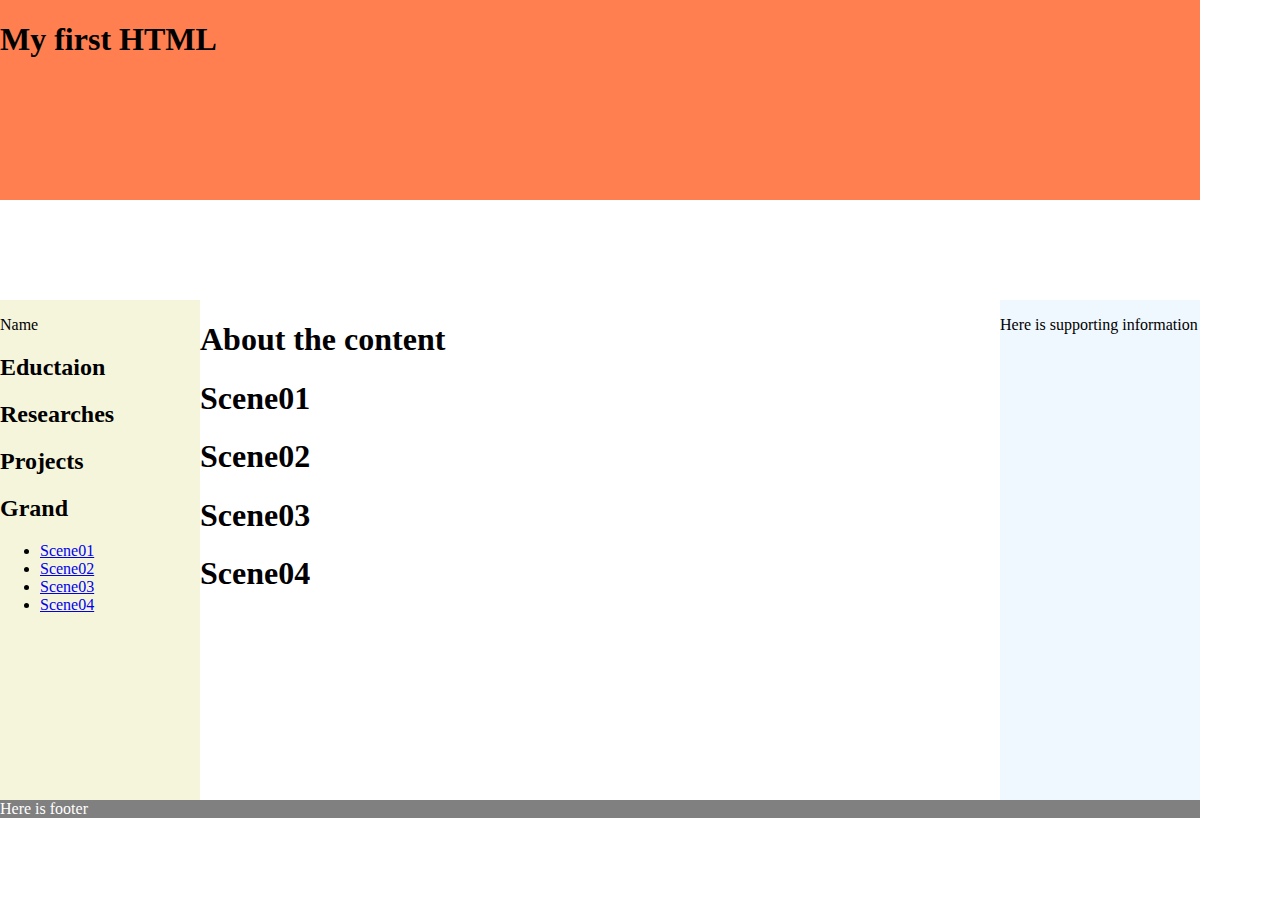
==== index.html @ 84d68d11 "Rename 1.html to index.html" ====
<!--This is an html 5 document-->
<!DOCTYPE html>
<html>
    <head>
        <title>your website title</title>
        <link rel="stylesheet" href="CSS/main.css">
    </head>
    <body>
        <div id="banner">
            <h1>My first HTML</h1>
        </div>
        <div id="nav">
            <p>Name</p>
            <h2>Eductaion</h2>
            <h2>Researches</h2>
            <h2>Projects</h2>
            <h2>Grand</h2>
            <ul>
                <li><a href="#scene01">Scene01</a></li>
                <li><a href="#scene02">Scene02</a></li>
                <li><a href="#scene03">Scene03</a></li>
                <li><a href="#scene04">Scene04</a></li>
            </ul>
        </div>
        <div id="content" >
            <h1>About the content</h1>
                <section id="scene01"><h1>Scene01</h1></section>
                <section id="scene02"><h1>Scene02</h1></section>
                <section id="scene03"><h1>Scene03</h1></section>
                <section id="scene04"><h1>Scene04</h1></section>
        </div>
        <div id="supporting">
            <p>Here is supporting information</p>
        </div>
        <div id="footer">Here is footer</div>
    </body>
</html>
---- CSS/main.css ----
#banner {
    width:1200px;
    background-color:coral;
    height: 200px;
    float:left;
    clear:both
}
#nav { 
    width:200px;
    background-color:beige;
    height: 500px;
    float:left
}
#content {
    width:800px;
    background-color:white;
    float:left
}
#supporting {
    width:200px;
    background-color:aliceblue;
    height: 500px;
    float:left
}
#footer {
    width:1200px;
    background-color:grey;
    color: white;
    clear:both;
}


body {
    margin: 0;
    padding: 0;
}
#content, #nav, #supporting{
    margin-top: 100px;
}
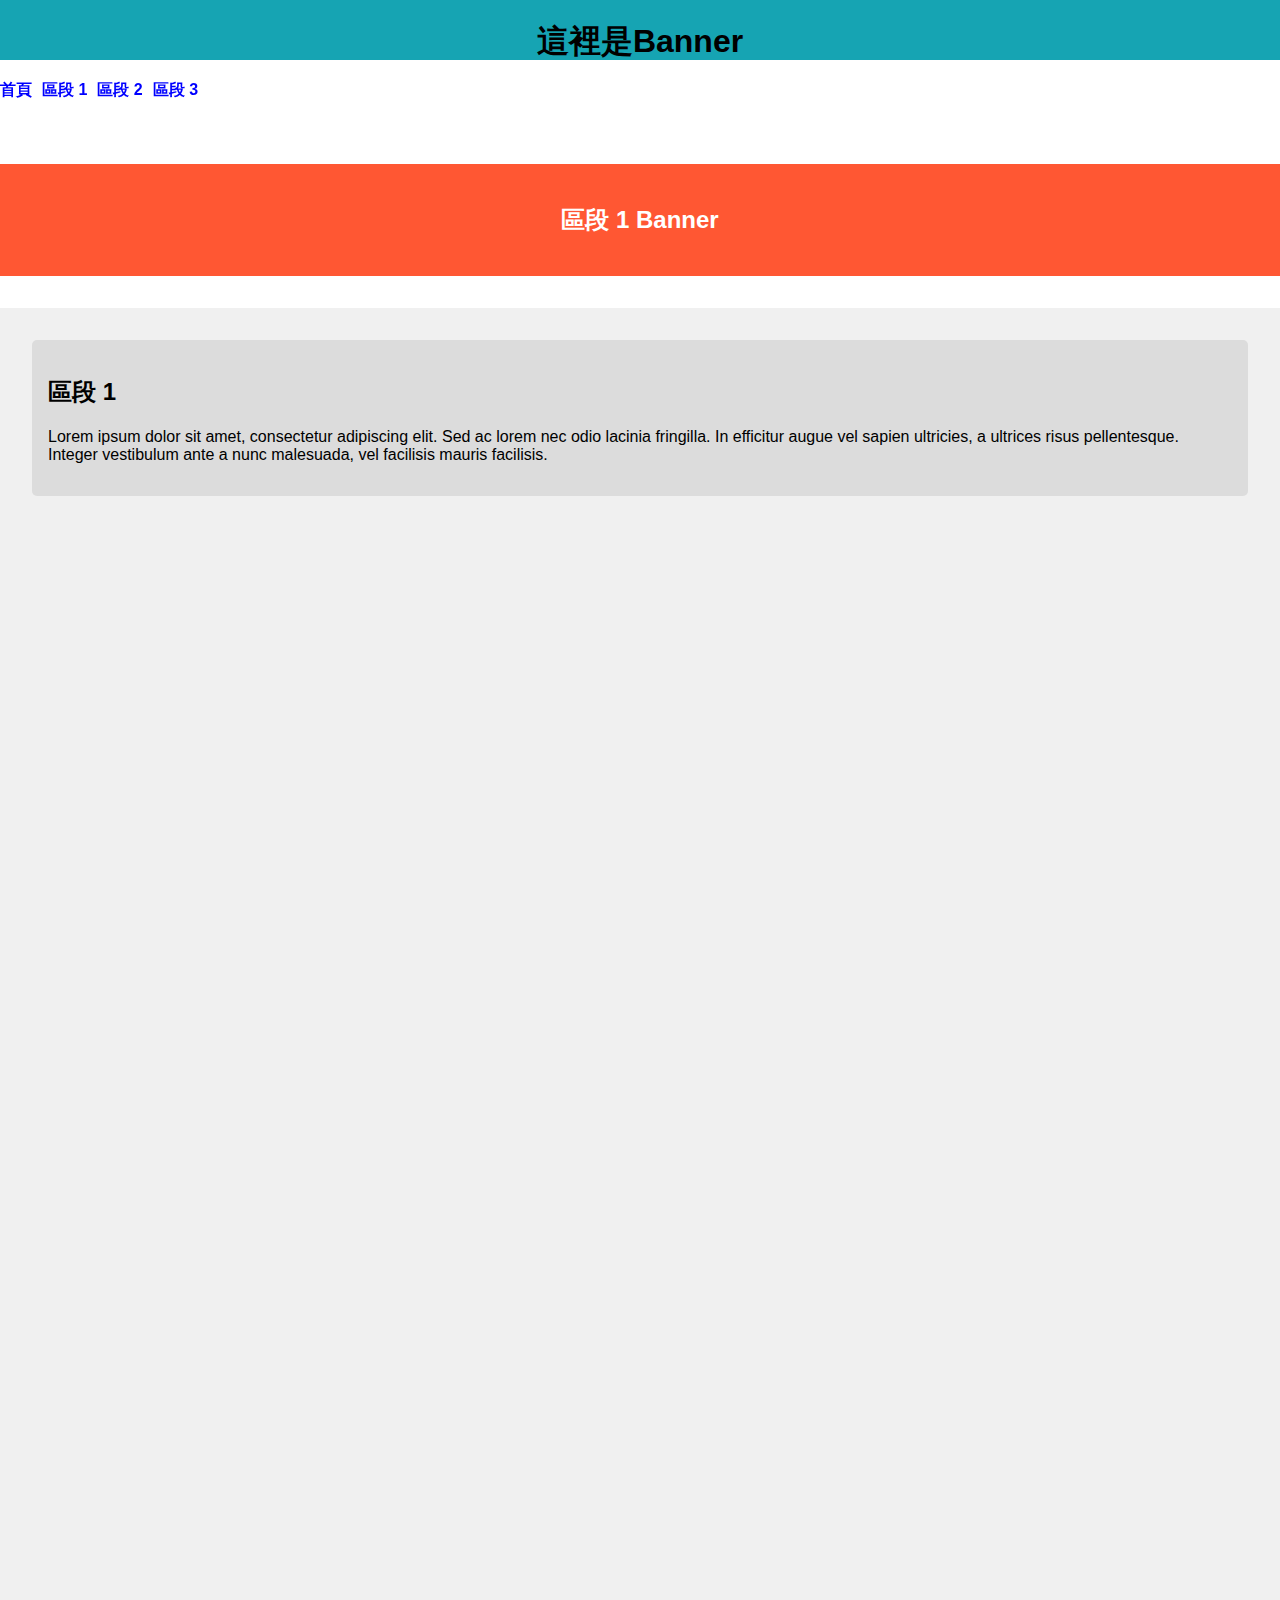
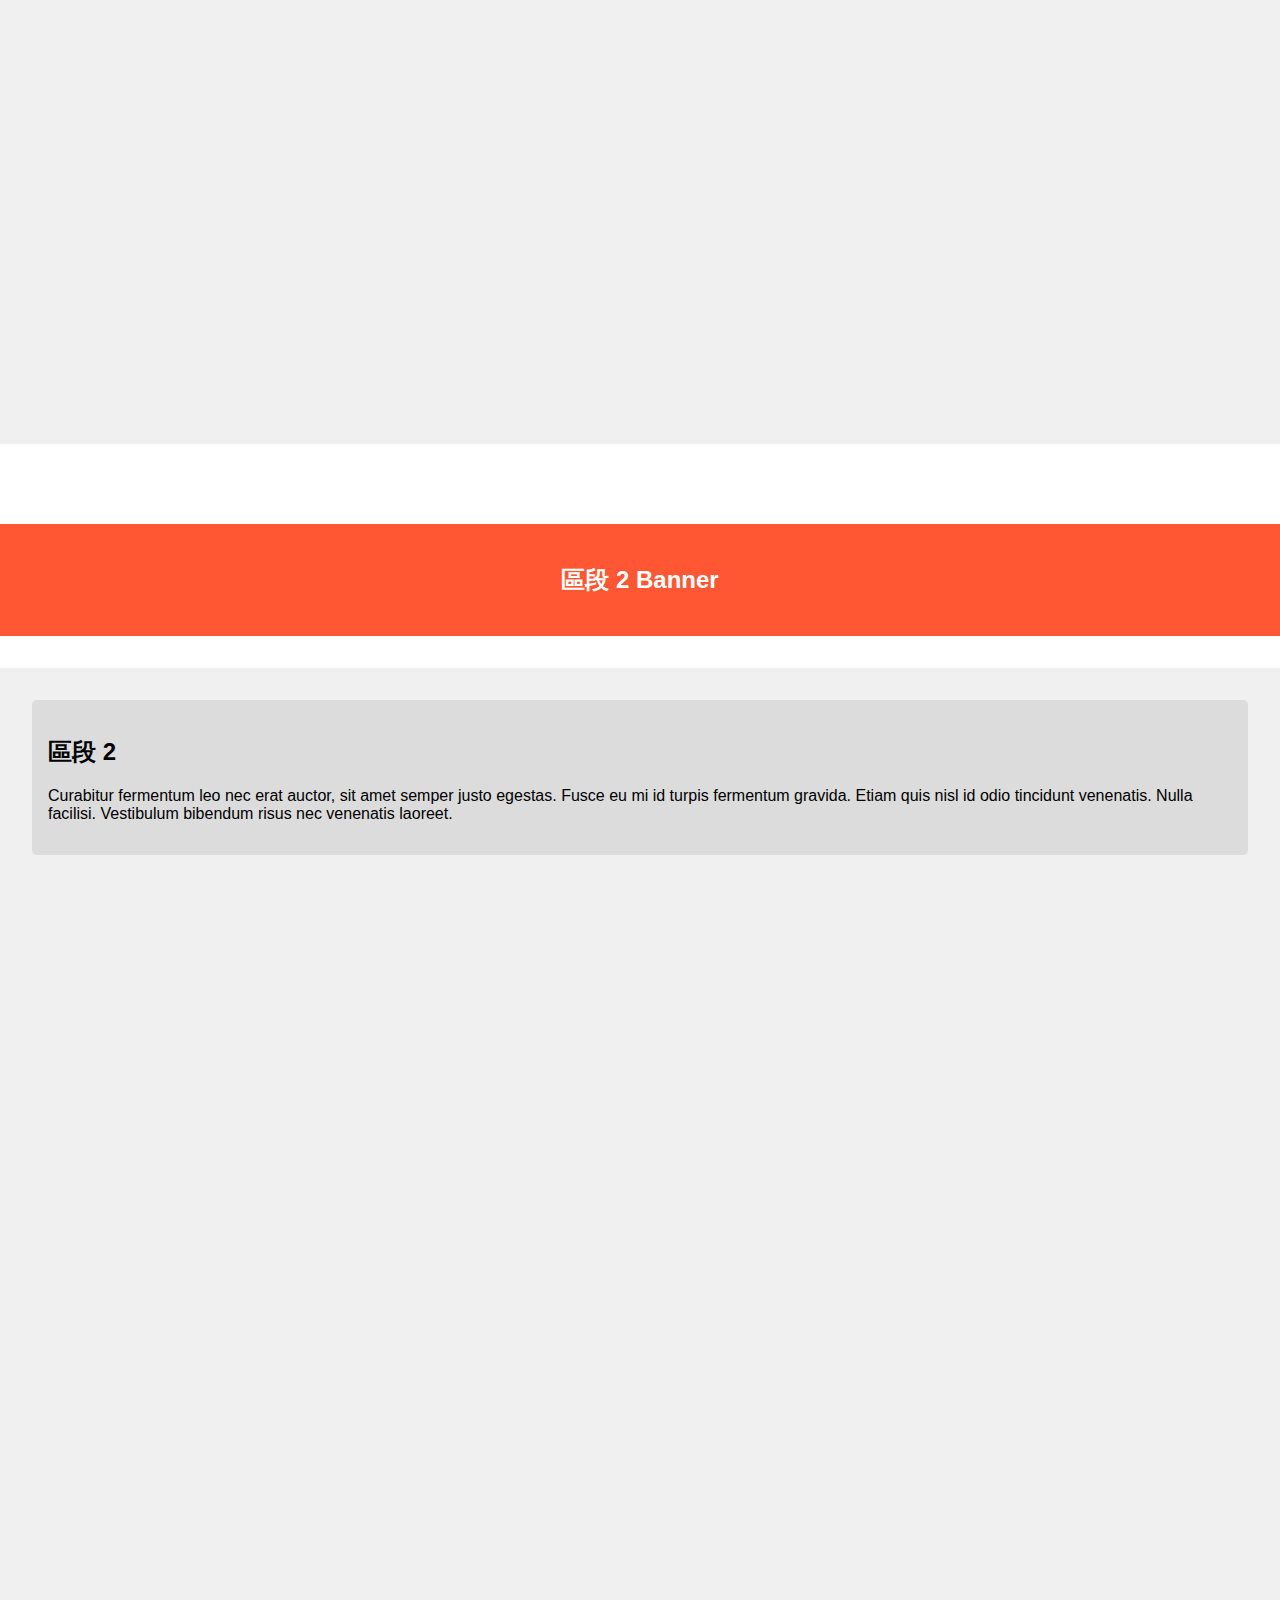
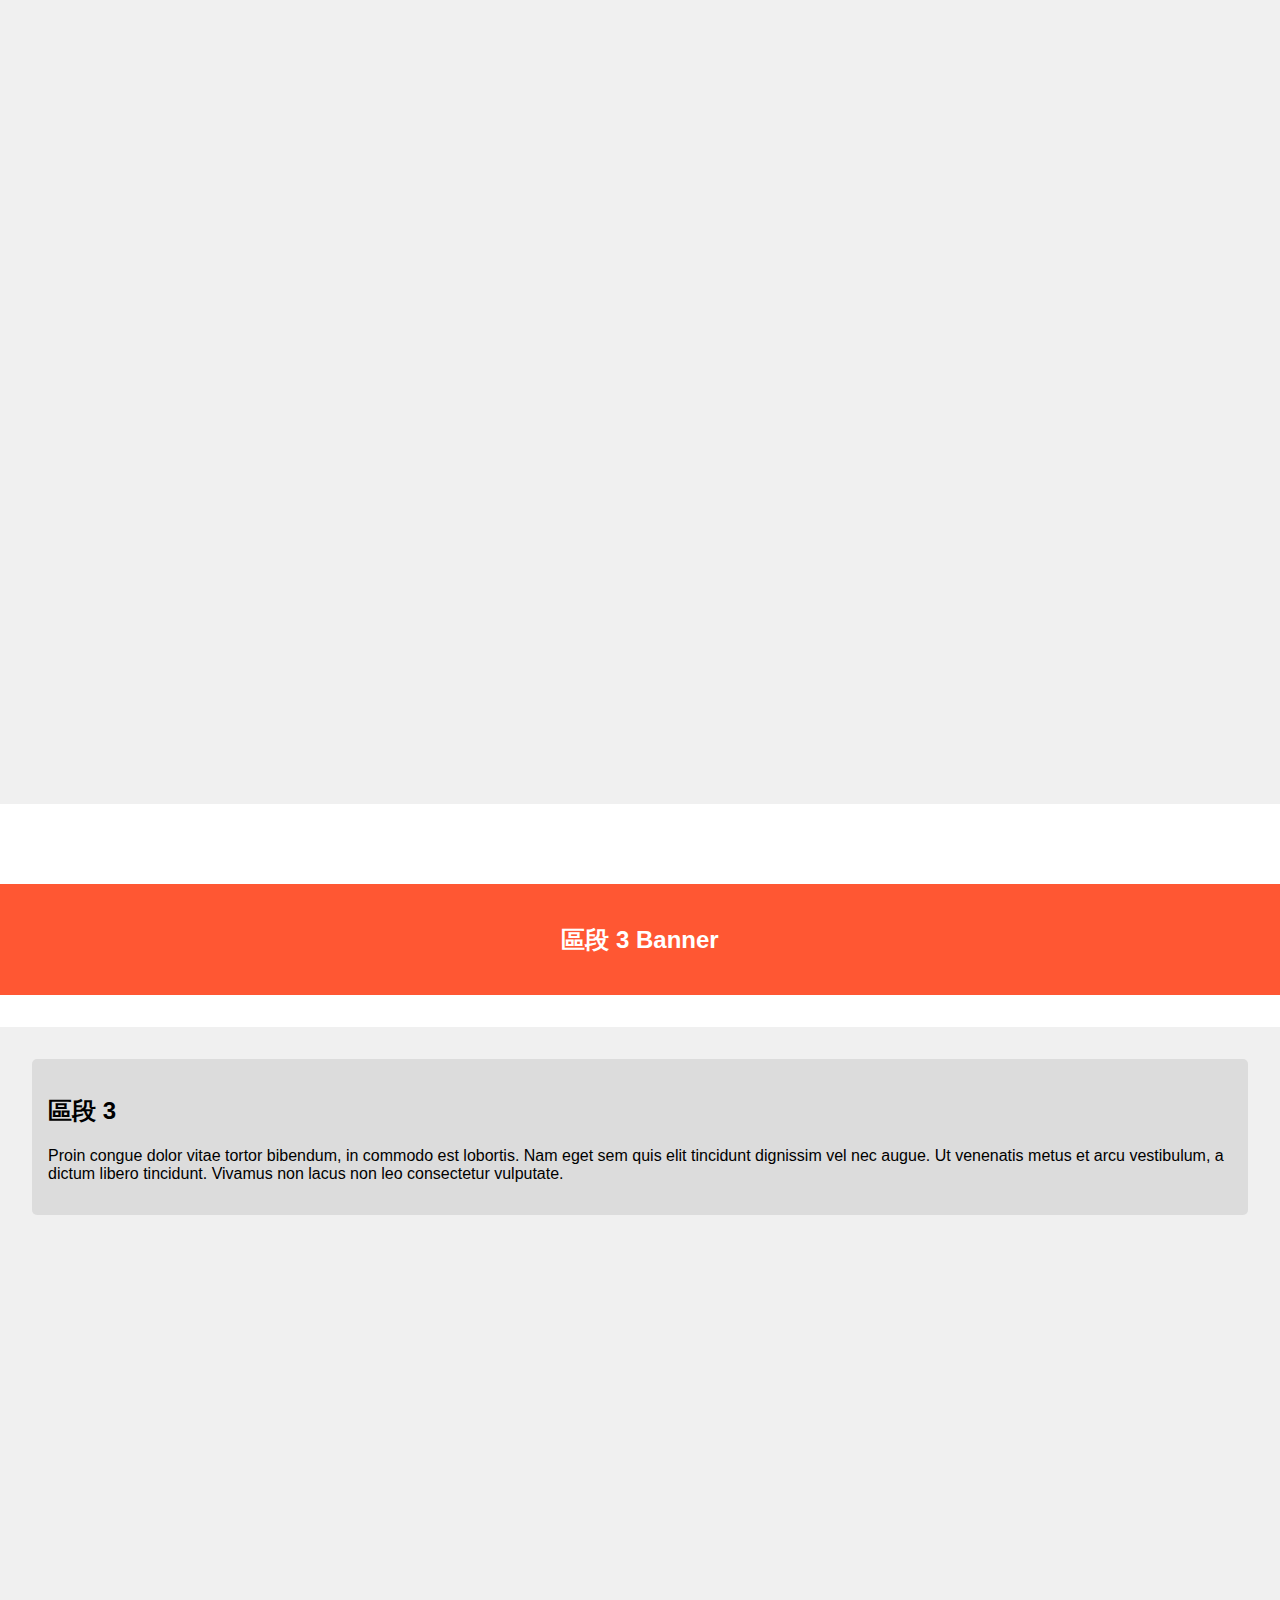
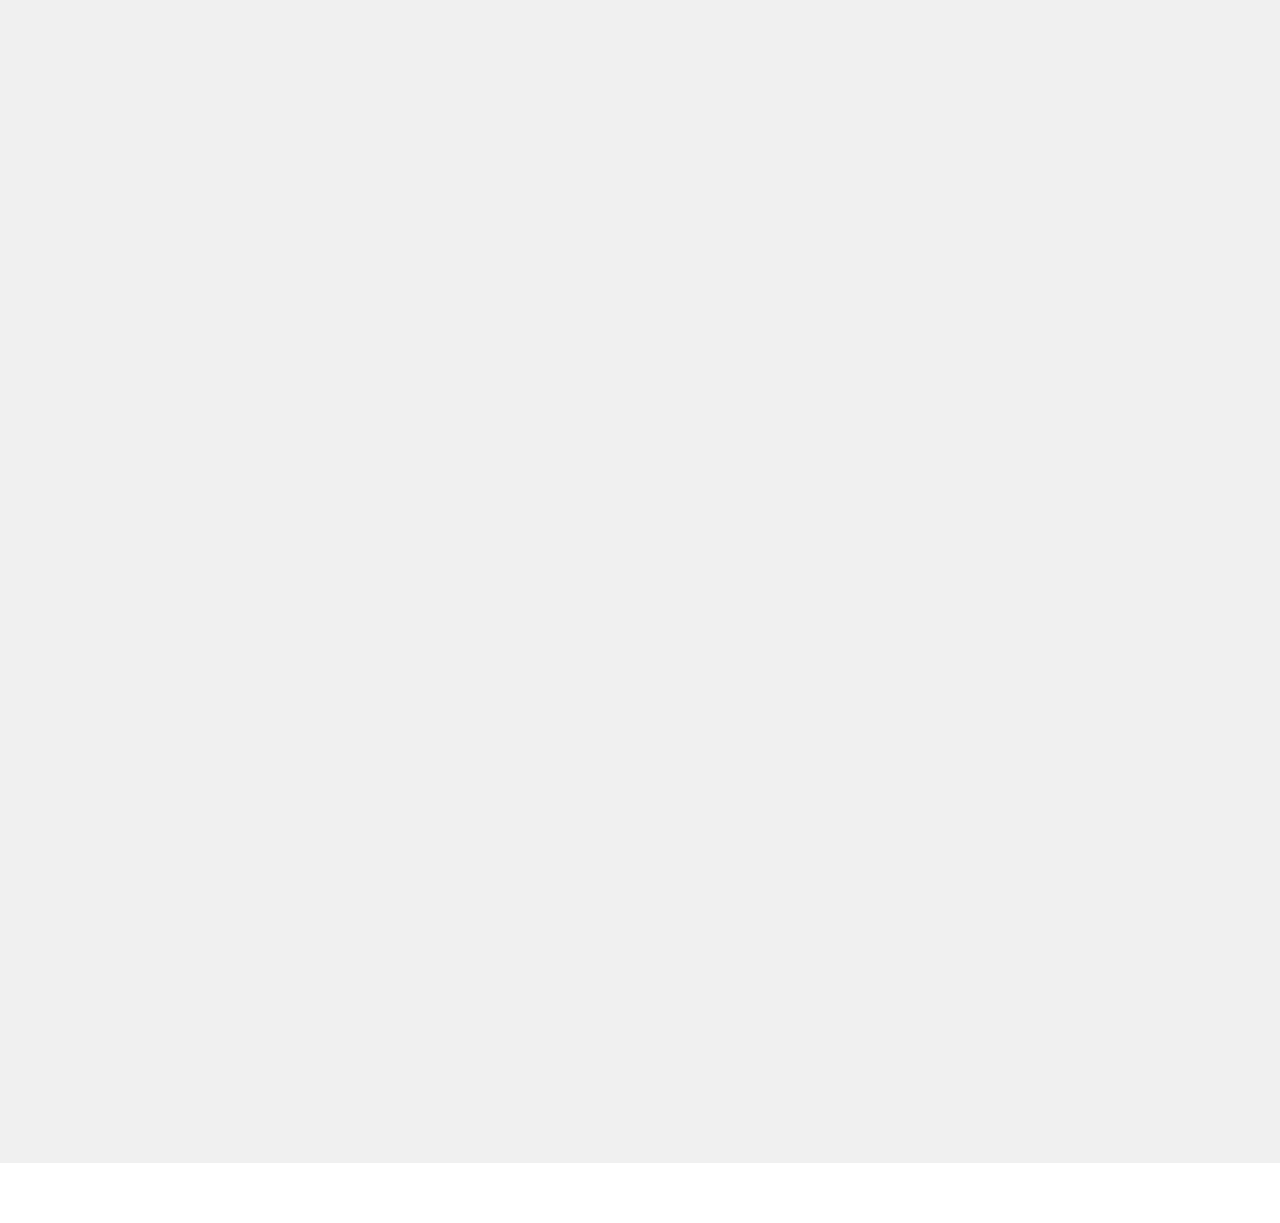
==== commit 248bbf44: "Rename html2.html to index.html" ====
--- a/index.html
+++ b/index.html
@@ -1,37 +1,153 @@
-<!--This is an html 5 document-->
 <!DOCTYPE html>
-<html>
-    <head>
-        <title>your website title</title>
-        <link rel="stylesheet" href="CSS/main.css">
-    </head>
-    <body>
-        <div id="banner">
-            <h1>My first HTML</h1>
+<html lang="en">
+<head>
+    <meta charset="UTF-8">
+    <meta name="viewport" content="width=device-width, initial-scale=1.0">
+    <title>多區段網頁</title>
+    <style>
+        body {
+            font-family: Arial, sans-serif;
+            text-align: center;
+            padding: 20px;
+            margin: 0;
+            margin-top: -20px; /* 移除上方的留白 */
+            position: relative;
+        }
+
+        header {
+            background-color: #16a4b3;
+            color: black;
+            padding: 20px;
+            margin: 0;
+        }
+
+        header h1 {
+            margin: 0;
+        }
+
+        nav {
+            display: flex;
+            justify-content: flex-start;
+            position: fixed;
+            width: 100%;
+            top: 60px; /* 位於首頁 Banner 下方，一開始就在畫面裡 */
+            background-color: #fff;
+            z-index: 1000;
+            padding: 20px 0;
+            transition: top 0.3s; /* 動畫效果 */
+        }
+
+        nav a {
+            margin-right: 10px;
+            text-decoration: none;
+            color: blue;
+            font-weight: bold;
+        }
+
+        section {
+            margin-top: 80px; /* 調整 margin-top 以確保超連結欄位不會擋住 section 內容 */
+            margin-bottom: 20px;
+            overflow: hidden;
+        }
+
+        section .orange-banner {
+            background-color: #ff5733;
+            color: white;
+            padding: 20px;
+            margin-left: -20px;
+            margin-right: -20px;
+        }
+
+        section .content {
+            background-color: #f0f0f0;
+            padding: 2rem;
+            min-height: calc(200vh - 8rem);
+            margin-top: 2rem;
+            text-align: left;
+        }
+
+        section .content .small-block {
+            background-color: #dcdcdc;
+            padding: 1rem;
+            border-radius: 5px;
+        }
+
+        /* 移除 body 和 header 的左右邊距 */
+        body, header {
+            margin-left: -20px;
+            margin-right: -20px;
+        }
+    </style>
+</head>
+<body>
+
+    <header>
+        <h1>這裡是Banner</h1>
+    </header>
+
+    <nav>
+        <a href="#">首頁</a>
+        <a href="#section1">區段 1</a>
+        <a href="#section2">區段 2</a>
+        <a href="#section3">區段 3</a>
+    </nav>
+
+    <section id="section1">
+        <div class="orange-banner">
+            <h2>區段 1 Banner</h2>
         </div>
-        <div id="nav">
-            <p>Name</p>
-            <h2>Eductaion</h2>
-            <h2>Researches</h2>
-            <h2>Projects</h2>
-            <h2>Grand</h2>
-            <ul>
-                <li><a href="#scene01">Scene01</a></li>
-                <li><a href="#scene02">Scene02</a></li>
-                <li><a href="#scene03">Scene03</a></li>
-                <li><a href="#scene04">Scene04</a></li>
-            </ul>
+        <div class="content">
+            <div class="small-block">
+                <h2>區段 1</h2>
+                <p>Lorem ipsum dolor sit amet, consectetur adipiscing elit. Sed ac lorem nec odio lacinia fringilla. In efficitur augue vel sapien ultricies, a ultrices risus pellentesque. Integer vestibulum ante a nunc malesuada, vel facilisis mauris facilisis.</p>
+            </div>
         </div>
-        <div id="content" >
-            <h1>About the content</h1>
-                <section id="scene01"><h1>Scene01</h1></section>
-                <section id="scene02"><h1>Scene02</h1></section>
-                <section id="scene03"><h1>Scene03</h1></section>
-                <section id="scene04"><h1>Scene04</h1></section>
+    </section>
+
+    <section id="section2">
+        <div class="orange-banner">
+            <h2>區段 2 Banner</h2>
         </div>
-        <div id="supporting">
-            <p>Here is supporting information</p>
+        <div class="content">
+            <div class="small-block">
+                <h2>區段 2</h2>
+                <p>Curabitur fermentum leo nec erat auctor, sit amet semper justo egestas. Fusce eu mi id turpis fermentum gravida. Etiam quis nisl id odio tincidunt venenatis. Nulla facilisi. Vestibulum bibendum risus nec venenatis laoreet.</p>
+            </div>
         </div>
-        <div id="footer">Here is footer</div>
-    </body>
+    </section>
+
+    <section id="section3">
+        <div class="orange-banner">
+            <h2>區段 3 Banner</h2>
+        </div>
+        <div class="content">
+            <div class="small-block">
+                <h2>區段 3</h2>
+                <p>Proin congue dolor vitae tortor bibendum, in commodo est lobortis. Nam eget sem quis elit tincidunt dignissim vel nec augue. Ut venenatis metus et arcu vestibulum, a dictum libero tincidunt. Vivamus non lacus non leo consectetur vulputate.</p>
+            </div>
+        </div>
+    </section>
+
+    <script>
+        var header = document.querySelector('header');
+        var nav = document.querySelector('nav');
+
+        window.addEventListener('scroll', function() {
+            var headerHeight = header.offsetHeight;
+            if (window.scrollY >= headerHeight) {
+                nav.style.top = '0';
+            } else {
+                nav.style.top = headerHeight - window.scrollY + 'px';
+            }
+        });
+    </script>
+
+</body>
 </html>
+
+
+
+
+
+
+
